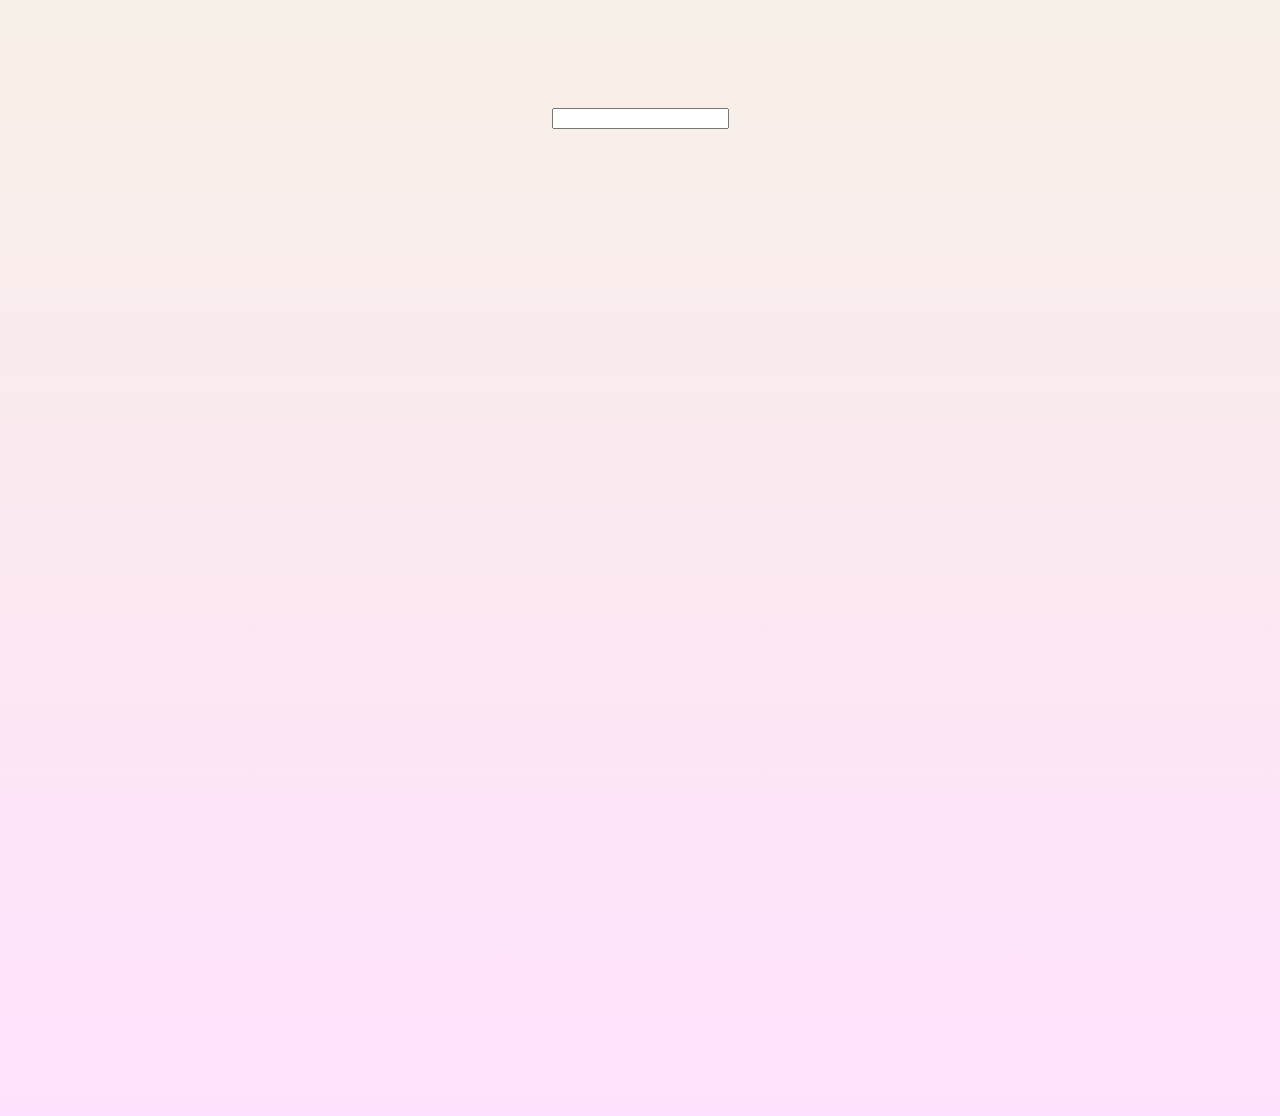
==== chat.html @ d55a1033 "started making chat" ====
<!DOCTYPE html>
<html lang="en">
<head>
    <meta charset="UTF-8">
    <meta name="viewport" content="width=device-width, initial-scale=1.0">
 <link rel="stylesheet" href="style.css">
    </head>
<body>
<div id="messages">
    <input id="">
    <button></button>
</div>

<script src="chat.js"></script>
</body>
</html>
---- style.css ----
@font-face { font-family: 'Patrick Hand';
 src: url('fonts/Patrick_Hand/PatrickHand-Regular.ttf'); }
 @keyframes wiggle { 50% { transform: rotate(5deg); } }
body {
    text-align:center;
    padding:100px;
    background-color: #F7F0E6;
    min-height: 100vh;
background:linear-gradient(180deg, #F7F0E6, rgb(255, 225, 253));
}

.button {
   text-decoration: none;
   background-color: #B8C6A5;
   color:#4a4040;
   display: inline-block;
   font-family:'Patrick Hand';
   padding: 10px 20px;
   border-radius: 8px;
   box-shadow: 0 4px 20px rgba(69, 60, 53, 0.1);
}
.match { 
    font-family:'Finger Paint' ;
}

.h1 {
    font-family: 'Patrick Hand';
    color:#453C35 ;
}
.h3 {
    font-family: Georgia, 'Times New Roman', Times, serif;
    color: black;
}
.quote {
    font-family:'Indie Flower';
    color:#453C35;
    font-weight: bold;
    max-width: 500px;
    margin: 60px auto;
    padding-top: 15px;
    font-size: large;
    
}
.card {
    padding-top:100px;
    background-color:#F7F0E6;
    border-radius: 20px;
    padding: 30px;
    box-shadow: 0 4px 20px rgba(69, 60, 53, 0.1);
    margin-top: 20px auto;
    transition: transform 0.3s;
    background:linear-gradient(180deg, #F7F0E6, rgb(244, 250, 255));
}
.card2 {
    padding-top:100px;
    background-color:#F7F0E6;
    border-radius: 20px;
    padding: 30px;
    box-shadow: 0 4px 20px rgba(69, 60, 53, 0.1);
    margin-top: 20px auto;
    transition: transform 0.3s;
    background:linear-gradient(180deg, #F7F0E6, rgb(255, 244, 255));
}
.card:hover { transform: scale(1.02); }
.card2:hover { transform: scale(1.02); }
.button:hover { transform: scale(1.02); }
.aside:hover { transform: scale(1.02); }

.rainbow { background: linear-gradient(90deg, red, orange, gold, green, blue, purple);
  -webkit-background-clip: text; background-clip: text;
  color: transparent; 
}

.doodle {
    width: 130px;
    height:130px;
    animation: wiggle 2s infinite;
    position: absolute;
    right: 665px;
    top: 140px; 
    color:pink;
}
.hearts {
    width: 130px;
    height:130px;
    animation: wiggle 2s infinite;
    position: absolute;
    right: 930px;
    top: 100px; 
}

.layout {
display:flex

}
main {
flex:1;
min-height: 200vh;

}
aside {
height: 1000px;
width:400px;
background-color:#E8D8C5;
box-shadow: 0 4px 20px rgba(69, 60, 53, 0.1);
margin-top: 20px auto;
transition: transform 0.3s;
}
nav{
    display: flex;
    list-style: none;
    position: fixed;
    top:0;
    left:0;
    gap:30px;
    width: 100%;
    background-color: #B8C6A5;
    padding: 15px;
    justify-content: center;
    box-sizing:border-box;
    transition: opacity 1s;
}

nav.hidden {
     opacity: 0;
     pointer-events: none;
}


.bar {
    text-decoration: none;
    color:#453C35;
     background-color: #B8C6A5;
   display: inline-block;
   font-family:'Patrick Hand';
   padding: 10px 20px;
   border-radius: 8px;
}

.question1 {
    padding:15px;
      font-family: 'Patrick Hand';
    color:#453C35 ;

}
.question2 {
    padding:15px;
      font-family: 'Patrick Hand';
    color:#453C35 ;

}

button { font-family: 'Patrick Hand'; font-size: 20px;
          background: none;
          border: none;
          cursor: pointer;
          display: block;
          margin: 10px auto;
          padding-top: 15px;
       }
.spring {
color:#B8C6A5;

}

.summer {
color:#F1D48B;
}
.fall {
color:#745A52;
}
.winter {
color:#6da7ff;
}
.pfp {
    width: 150px;
    height:150px;
    border-radius: 50%;
    object-fit: cover;
}

.mission {
    font-family:'Indie Flower';
    font-size: 20px;
    padding-left:30px;
    padding-right:30px;
    max-width: 500px;
    margin: 100px auto;
    padding-top: 15px;
    color:#453C35;
}
.contact {
 text-decoration: none;
   background-color: #B8C6A5;
   color:#4a4040;
   display: inline-block;
   font-family:'Patrick Hand';
   padding: 10px 20px;
   border-radius: 8px;
   box-shadow: 0 4px 20px rgba(69, 60, 53, 0.1);
   margin-top:50px;
   padding-top: 30px;
}
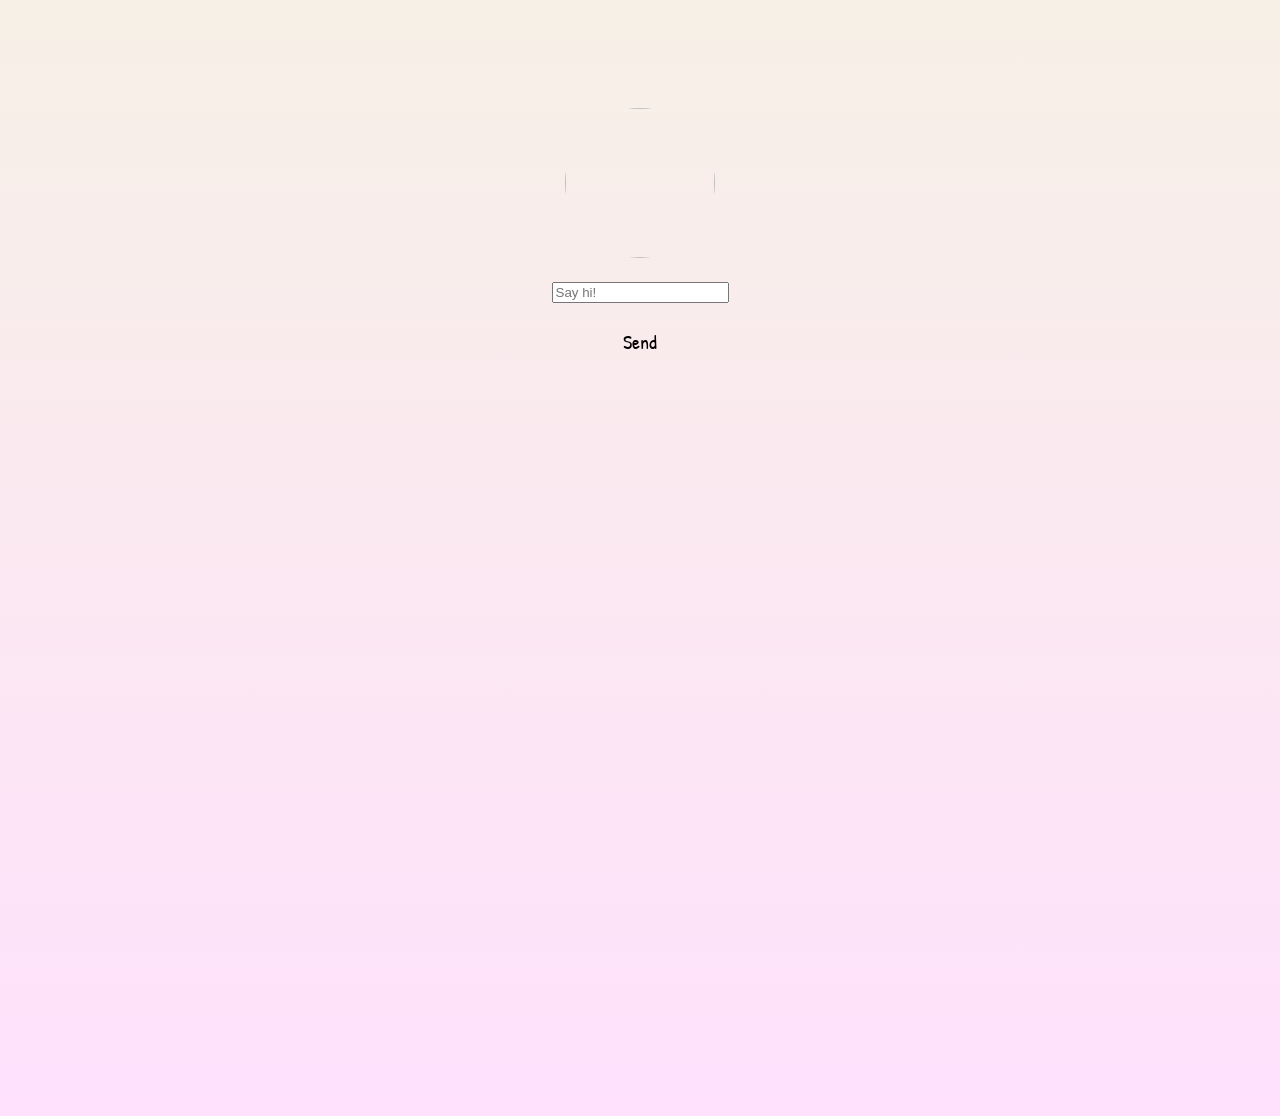
==== commit b3118cf3: "phase 1 of chat done" ====
--- a/chat.html
+++ b/chat.html
@@ -1,16 +1,23 @@
 <!DOCTYPE html>
 <html lang="en">
 <head>
+<title>chat.html</title>
     <meta charset="UTF-8">
     <meta name="viewport" content="width=device-width, initial-scale=1.0">
+
  <link rel="stylesheet" href="style.css">
     </head>
 <body>
-<div id="messages">
-    <input id="">
-    <button></button>
-</div>
+    <div class="chat-header">
+         <img class="pfp" id="chat-pfp">
+    <h2 id="chat-name"></h2>
+    </div>
+    <div id="messages"></div>
+ <div class="chat-bar">
+    <input id ="message-input" placeholder="Say hi!">
 
+      <button id="send-btn">Send</button>
+      </div>
 <script src="chat.js"></script>
 </body>
 </html>
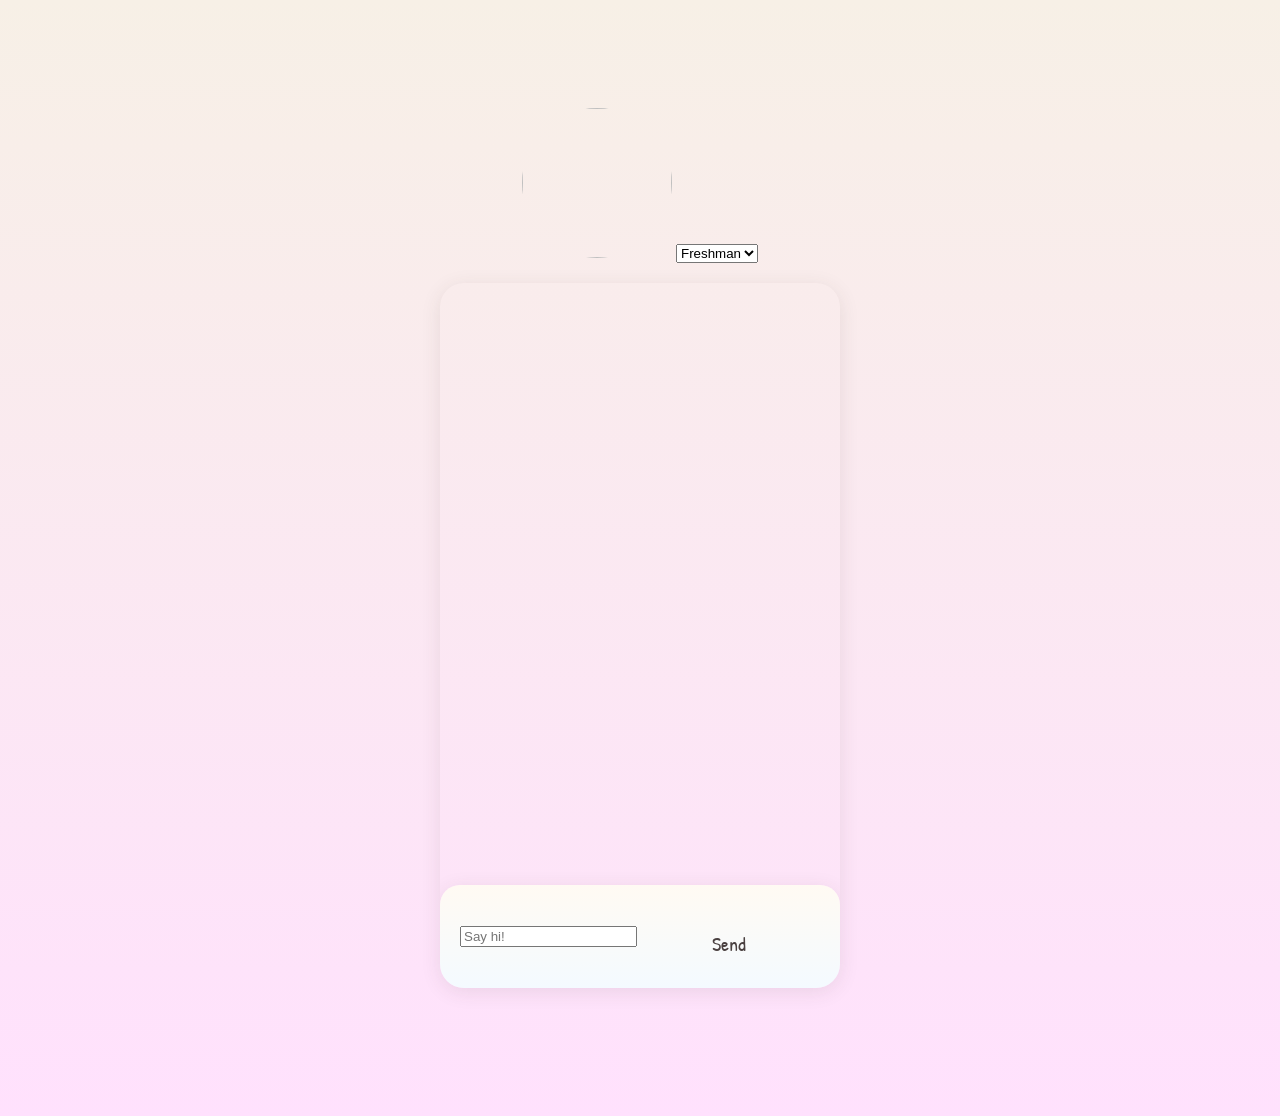
==== commit 413c3801: "step 1 for database done" ====
--- a/chat.html
+++ b/chat.html
@@ -10,14 +10,21 @@
 <body>
     <div class="chat-header">
          <img class="pfp" id="chat-pfp">
+         <select id="role">
+            <option value="freshman">Freshman</option>
+            <option value="senior">Senior</option>
+         </select>
     <h2 id="chat-name"></h2>
     </div>
+    <div class="chat-box">
     <div id="messages"></div>
  <div class="chat-bar">
     <input id ="message-input" placeholder="Say hi!">
 
-      <button id="send-btn">Send</button>
+      <button class="send-btn"id="send-btn">Send</button>
       </div>
+      </div>
+<script src="seniors.js"></script>
 <script src="chat.js"></script>
 </body>
 </html>
--- a/style.css
+++ b/style.css
@@ -200,4 +200,45 @@
    box-shadow: 0 4px 20px rgba(69, 60, 53, 0.1);
    margin-top:50px;
    padding-top: 30px;
+}
+
+.my-bubble {
+    border-radius: 30px;
+    background-color:#F7F0E6;
+    max-width: max-content;
+    margin-left:auto;
+    display:block;
+    width: fit-content;
+}
+
+.chat-bar{
+    background-color:#F7F0E6;
+    border-radius: 20px;
+    padding: 20px;
+    background:linear-gradient(180deg, #fffaf3, rgb(244, 250, 255));
+    display: flex;
+    align-items: center;
+    box-shadow: 0 4px 20px rgba(69, 60, 53, 0.1);
+    
+}
+#messages {
+    overflow-y: auto;
+    flex: 1;
+    padding:16px;
+    border-radius:999px
+}
+.chat-box {
+    padding-top:30px;
+    max-width:400px;
+    margin:20px auto;
+    height: 75vh;
+    display: flex;
+    flex-direction:column;
+    box-shadow: 0 4px 20px rgba(69, 60, 53, 0.1);
+    border-radius:24px;
+    overflow:hidden;
+}
+#send-btn {
+    border-radius:999px;
+   color:#4a4040;
 }
